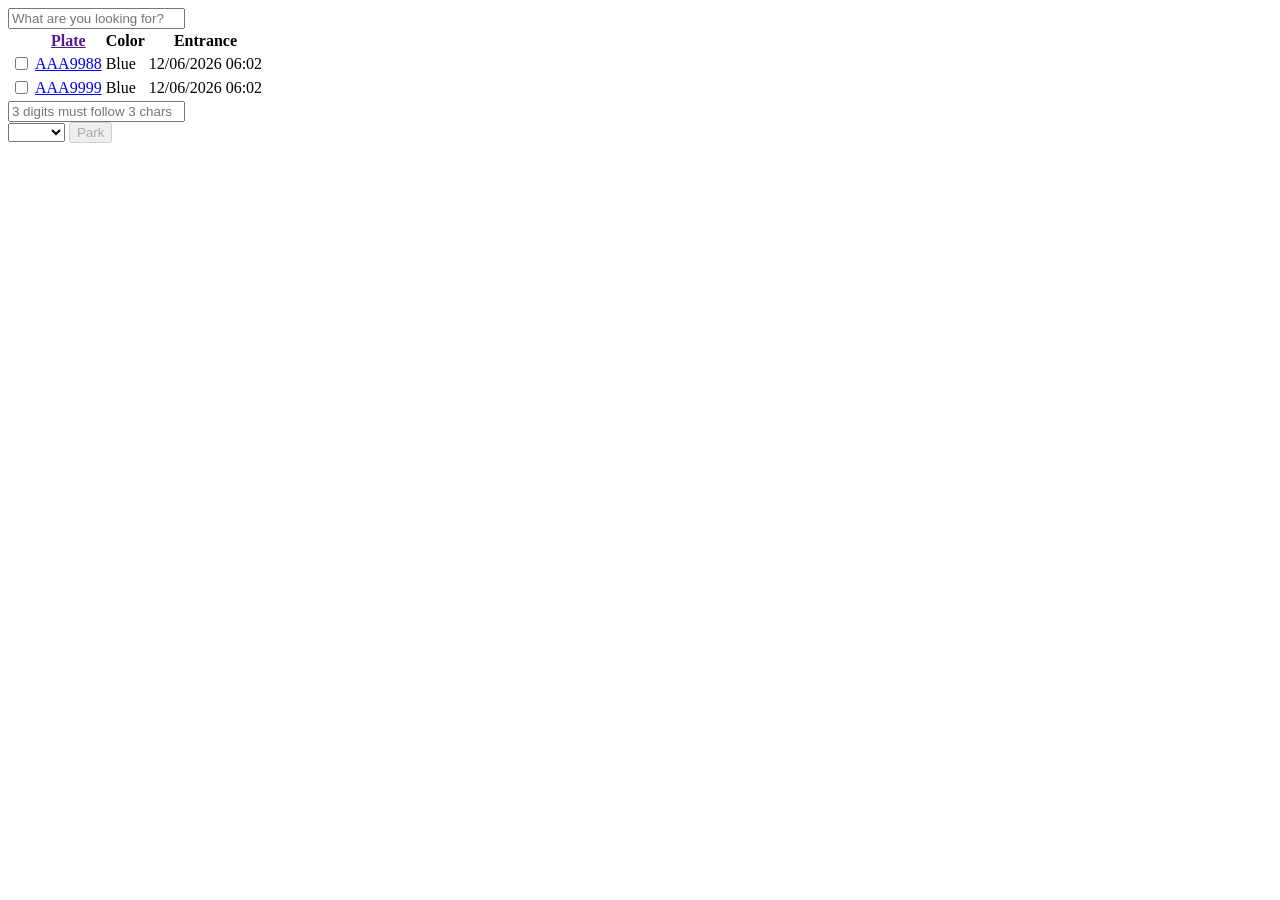
==== Ch5/index.html @ cb667045 "Chapter5 - "Scope" boilerplate copied from Ch4 code." ====
<!DOCTYPE html>
<html ng-app="app">
    <head>
        <title>Parking</title>
        <link rel="icon" href="favicon.ico" type="image/x-icon">
        <link rel="stylesheet" type="text/css" href="css/app.css" />
        <script src="lib/angular.min.js"></script>
        <script src="lib/angular-animate.min.js"></script>
        <script src="lib/angular-route.min.js"></script>
        <script src="lib/angular-mocks.js"></script>
        <script src="app.js"></script>
        <script src="services/parkingHttpFacade.js"></script>
        <script src="controllers/parking.js"></script>
        <script src="directives/alert.js"></script>
        <script src="services/httpUnauthorizedInterceptor.js"></script>
        <script src="config.js"></script>
        <script src="run.js"></script>
    </head>
    <body>
        <div ng-view></div>
    </body>
</html>
---- Ch5/css/app.css ----
/* Superseded by the transitioned ruleset, see below.
.selected {
  background-color: #FAFAD2;
}
*/

.alert {
  background-color: #F2DEDE;
  border: 1px solid #EED3D7;
  color: #B94A48;
  padding: 20px;
  border-radius: 5px;
}
   
.alert-topic {
  font-size: 18px;
  font-weight: bold;
  display: block;
}
   
.alert-description {
  font-size: 16px;
}

/* Rulesets for transitioning animation of the ng-repeated elements. */
/* "From" class */
.ng-enter {
  -webkit-transition: opacity 5s linear;
  -moz-transition: opacity 5s linear;
  -ms-transition: opacity 5s linear;
  -o-transition: opacity 5s linear;
  transition: opacity 5s linear;
  opacity: 0;
}
/* "To" class - triggers animation */
.ng-enter-active {
  opacity: 1;
}

/* The same technique used for ngClass directive animating */
.selected {
  -webkit-transition: background-color 5s linear;
  -moz-transition: background-color 5s linear;
  -ms-transition: background-color 5s linear;
  -o-transition: background-color 5s linear;
  transition: background-color 5s linear;
  background-color: #FAFAD2 !important;
}

/* "From" class */
.selected-add-class {
  opacity: 0;
}
/* "To" class - triggers animation */
.selected-add-class-active {
  opacity: 1;
}
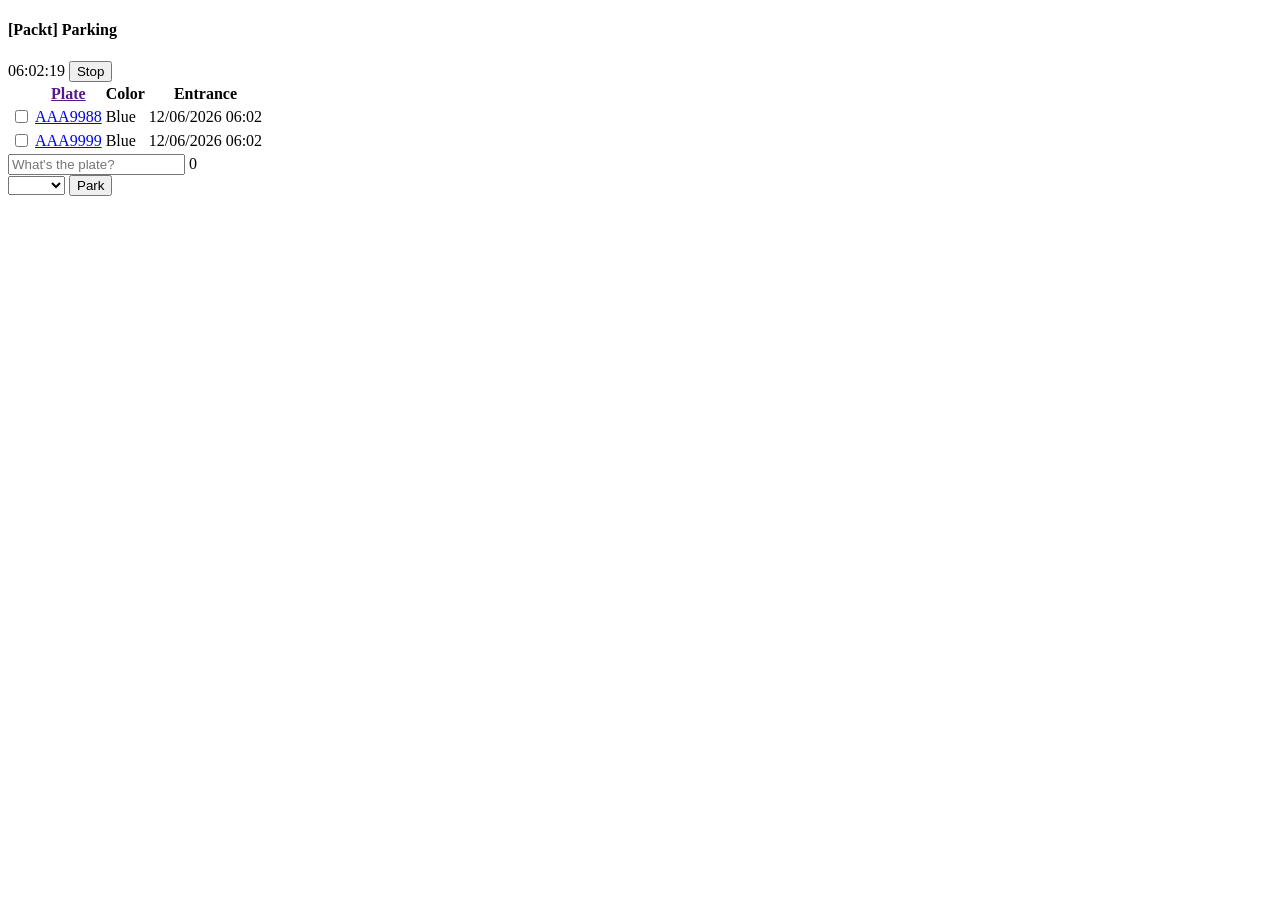
==== commit e4a5ca07: "Ch5 "Scope" demo added." ====
--- a/Ch5/index.html
+++ b/Ch5/index.html
@@ -11,8 +11,7 @@
         <script src="app.js"></script>
         <script src="services/parkingHttpFacade.js"></script>
         <script src="controllers/parking.js"></script>
-        <script src="directives/alert.js"></script>
-        <script src="services/httpUnauthorizedInterceptor.js"></script>
+        <script src="services/tickGenerator.js"></script>
         <script src="config.js"></script>
         <script src="run.js"></script>
     </head>
